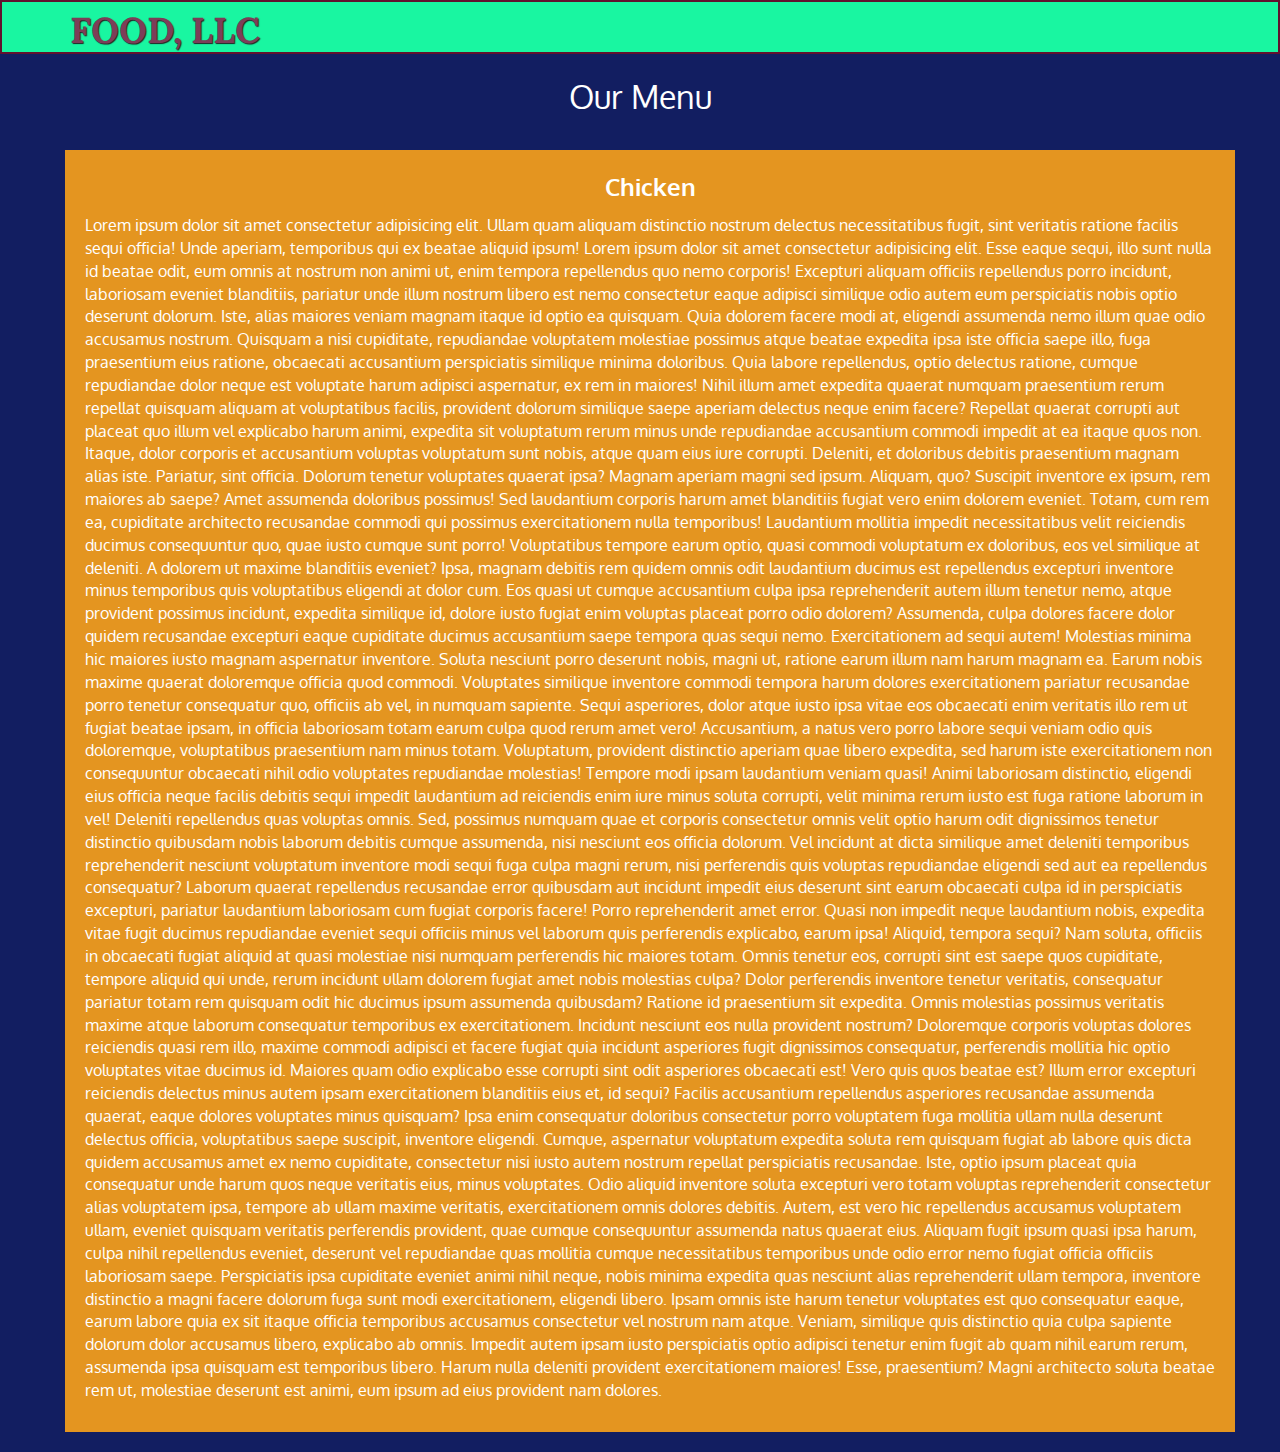
==== src/module-3-solution/index.html @ a4c4f9a9 "Project 2" ====
<!doctype html>
<html lang="en">
  <head>
    <meta charset="utf-8">
    <meta http-equiv="X-UA-Compatible" content="IE=edge">
    <meta name="viewport" content="width=device-width, initial-scale=1">
    <title>Food, LLC</title>
    <link rel="stylesheet" href="css/bootstrap.min.css">
    <link rel="stylesheet" href="css/styles.css">
    <link href='https://fonts.googleapis.com/css?family=Oxygen:400,300,700' rel='stylesheet' type='text/css'>
    <link href='https://fonts.googleapis.com/css?family=Lora' rel='stylesheet' type='text/css'>
  </head>
<body>
  <header>
    <nav id="header-nav" class="navbar navbar-default">
      <div class="container">
        <div class="navbar-header">

          <div class="navbar-brand">
            <a href="index.html"><h1>Food, LLC</h1></a>
          </div>

          <button type="button" class="navbar-toggle collapsed" data-toggle="collapse" data-target="#collapsable-nav" aria-expanded="false">
            <span class="sr-only">Toggle navigation</span>
            <span class="icon-bar"></span>
            <span class="icon-bar"></span>
            <span class="icon-bar"></span>
          </button>
        </div>
        
        <div id="collapsable-nav" class="collapse navbar-collapse">
           <ul id="nav-list" class="nav navbar-nav navbar-right">
            <li>
              <a href="#" class="visible-xs">
                <br class="hidden-xs">Chicken</a>
            </li>
            <li>
              <a href="#" class="visible-xs">
                <br class="hidden-xs">Beef</a>
            </li>
            <li>
              <a href="#" class="visible-xs">
                <br class="hidden-xs">Sushi</a>
            </li>
          </ul><!-- #nav-list -->
        </div><!-- .collapse .navbar-collapse -->
      </div><!-- .container -->
    </nav><!-- #header-nav -->
  </header>

  <div id="main-content" class="container">
    <p class="text-center">Our Menu</p>
    <div class="row">
      <div class="col-xs-12" id="info-blocks">
        <div id="chicken-block"><div id="block-title">Chicken</div><p>Lorem ipsum dolor sit amet consectetur adipisicing elit. Ullam quam aliquam distinctio nostrum delectus necessitatibus fugit, sint veritatis ratione facilis sequi officia! Unde aperiam, temporibus qui ex beatae aliquid ipsum! Lorem ipsum dolor sit amet consectetur adipisicing elit. Esse eaque sequi, illo sunt nulla id beatae odit, eum omnis at nostrum non animi ut, enim tempora repellendus quo nemo corporis! Excepturi aliquam officiis repellendus porro incidunt, laboriosam eveniet blanditiis, pariatur unde illum nostrum libero est nemo consectetur eaque adipisci similique odio autem eum perspiciatis nobis optio deserunt dolorum. Iste, alias maiores veniam magnam itaque id optio ea quisquam. Quia dolorem facere modi at, eligendi assumenda nemo illum quae odio accusamus nostrum. Quisquam a nisi cupiditate, repudiandae voluptatem molestiae possimus atque beatae expedita ipsa iste officia saepe illo, fuga praesentium eius ratione, obcaecati accusantium perspiciatis similique minima doloribus. Quia labore repellendus, optio delectus ratione, cumque repudiandae dolor neque est voluptate harum adipisci aspernatur, ex rem in maiores! Nihil illum amet expedita quaerat numquam praesentium rerum repellat quisquam aliquam at voluptatibus facilis, provident dolorum similique saepe aperiam delectus neque enim facere? Repellat quaerat corrupti aut placeat quo illum vel explicabo harum animi, expedita sit voluptatum rerum minus unde repudiandae accusantium commodi impedit at ea itaque quos non. Itaque, dolor corporis et accusantium voluptas voluptatum sunt nobis, atque quam eius iure corrupti. Deleniti, et doloribus debitis praesentium magnam alias iste. Pariatur, sint officia. Dolorum tenetur voluptates quaerat ipsa? Magnam aperiam magni sed ipsum. Aliquam, quo? Suscipit inventore ex ipsum, rem maiores ab saepe? Amet assumenda doloribus possimus! Sed laudantium corporis harum amet blanditiis fugiat vero enim dolorem eveniet. Totam, cum rem ea, cupiditate architecto recusandae commodi qui possimus exercitationem nulla temporibus! Laudantium mollitia impedit necessitatibus velit reiciendis ducimus consequuntur quo, quae iusto cumque sunt porro! Voluptatibus tempore earum optio, quasi commodi voluptatum ex doloribus, eos vel similique at deleniti. A dolorem ut maxime blanditiis eveniet? Ipsa, magnam debitis rem quidem omnis odit laudantium ducimus est repellendus excepturi inventore minus temporibus quis voluptatibus eligendi at dolor cum. Eos quasi ut cumque accusantium culpa ipsa reprehenderit autem illum tenetur nemo, atque provident possimus incidunt, expedita similique id, dolore iusto fugiat enim voluptas placeat porro odio dolorem? Assumenda, culpa dolores facere dolor quidem recusandae excepturi eaque cupiditate ducimus accusantium saepe tempora quas sequi nemo. Exercitationem ad sequi autem! Molestias minima hic maiores iusto magnam aspernatur inventore. Soluta nesciunt porro deserunt nobis, magni ut, ratione earum illum nam harum magnam ea. Earum nobis maxime quaerat doloremque officia quod commodi. Voluptates similique inventore commodi tempora harum dolores exercitationem pariatur recusandae porro tenetur consequatur quo, officiis ab vel, in numquam sapiente. Sequi asperiores, dolor atque iusto ipsa vitae eos obcaecati enim veritatis illo rem ut fugiat beatae ipsam, in officia laboriosam totam earum culpa quod rerum amet vero! Accusantium, a natus vero porro labore sequi veniam odio quis doloremque, voluptatibus praesentium nam minus totam. Voluptatum, provident distinctio aperiam quae libero expedita, sed harum iste exercitationem non consequuntur obcaecati nihil odio voluptates repudiandae molestias! Tempore modi ipsam laudantium veniam quasi! Animi laboriosam distinctio, eligendi eius officia neque facilis debitis sequi impedit laudantium ad reiciendis enim iure minus soluta corrupti, velit minima rerum iusto est fuga ratione laborum in vel! Deleniti repellendus quas voluptas omnis. Sed, possimus numquam quae et corporis consectetur omnis velit optio harum odit dignissimos tenetur distinctio quibusdam nobis laborum debitis cumque assumenda, nisi nesciunt eos officia dolorum. Vel incidunt at dicta similique amet deleniti temporibus reprehenderit nesciunt voluptatum inventore modi sequi fuga culpa magni rerum, nisi perferendis quis voluptas repudiandae eligendi sed aut ea repellendus consequatur? Laborum quaerat repellendus recusandae error quibusdam aut incidunt impedit eius deserunt sint earum obcaecati culpa id in perspiciatis excepturi, pariatur laudantium laboriosam cum fugiat corporis facere! Porro reprehenderit amet error. Quasi non impedit neque laudantium nobis, expedita vitae fugit ducimus repudiandae eveniet sequi officiis minus vel laborum quis perferendis explicabo, earum ipsa! Aliquid, tempora sequi? Nam soluta, officiis in obcaecati fugiat aliquid at quasi molestiae nisi numquam perferendis hic maiores totam. Omnis tenetur eos, corrupti sint est saepe quos cupiditate, tempore aliquid qui unde, rerum incidunt ullam dolorem fugiat amet nobis molestias culpa? Dolor perferendis inventore tenetur veritatis, consequatur pariatur totam rem quisquam odit hic ducimus ipsum assumenda quibusdam? Ratione id praesentium sit expedita. Omnis molestias possimus veritatis maxime atque laborum consequatur temporibus ex exercitationem. Incidunt nesciunt eos nulla provident nostrum? Doloremque corporis voluptas dolores reiciendis quasi rem illo, maxime commodi adipisci et facere fugiat quia incidunt asperiores fugit dignissimos consequatur, perferendis mollitia hic optio voluptates vitae ducimus id. Maiores quam odio explicabo esse corrupti sint odit asperiores obcaecati est! Vero quis quos beatae est? Illum error excepturi reiciendis delectus minus autem ipsam exercitationem blanditiis eius et, id sequi? Facilis accusantium repellendus asperiores recusandae assumenda quaerat, eaque dolores voluptates minus quisquam? Ipsa enim consequatur doloribus consectetur porro voluptatem fuga mollitia ullam nulla deserunt delectus officia, voluptatibus saepe suscipit, inventore eligendi. Cumque, aspernatur voluptatum expedita soluta rem quisquam fugiat ab labore quis dicta quidem accusamus amet ex nemo cupiditate, consectetur nisi iusto autem nostrum repellat perspiciatis recusandae. Iste, optio ipsum placeat quia consequatur unde harum quos neque veritatis eius, minus voluptates. Odio aliquid inventore soluta excepturi vero totam voluptas reprehenderit consectetur alias voluptatem ipsa, tempore ab ullam maxime veritatis, exercitationem omnis dolores debitis. Autem, est vero hic repellendus accusamus voluptatem ullam, eveniet quisquam veritatis perferendis provident, quae cumque consequuntur assumenda natus quaerat eius. Aliquam fugit ipsum quasi ipsa harum, culpa nihil repellendus eveniet, deserunt vel repudiandae quas mollitia cumque necessitatibus temporibus unde odio error nemo fugiat officia officiis laboriosam saepe. Perspiciatis ipsa cupiditate eveniet animi nihil neque, nobis minima expedita quas nesciunt alias reprehenderit ullam tempora, inventore distinctio a magni facere dolorum fuga sunt modi exercitationem, eligendi libero. Ipsam omnis iste harum tenetur voluptates est quo consequatur eaque, earum labore quia ex sit itaque officia temporibus accusamus consectetur vel nostrum nam atque. Veniam, similique quis distinctio quia culpa sapiente dolorum dolor accusamus libero, explicabo ab omnis. Impedit autem ipsam iusto perspiciatis optio adipisci tenetur enim fugit ab quam nihil earum rerum, assumenda ipsa quisquam est temporibus libero. Harum nulla deleniti provident exercitationem maiores! Esse, praesentium? Magni architecto soluta beatae rem ut, molestiae deserunt est animi, eum ipsum ad eius provident nam dolores.</p></div>
      </div>
    </div>
  </div><!-- End of #main-content -->

  <!-- jQuery (Bootstrap JS plugins depend on it) -->
  <script src="js/jquery-2.1.4.min.js"></script>
  <script src="js/bootstrap.min.js"></script>
  <script src="js/script.js"></script>
</body>
</html>
---- src/module-3-solution/css/styles.css ----
* {
  box-sizing: border-box;
}

body {
  font-size: 16px;
  color: #fff;
  background-color: #121e61;
  font-family: 'Oxygen', sans-serif;
}

/** HEADER **/
#header-nav {
  background-color: rgb(25, 246, 161);
  border-radius: 0;
  border: 2px solid #61122f;
}

.navbar-brand h1 { /* Restaurant name */
  font-family: 'Lora', serif;
  color: #7c3e58;
  font-size: 2em;
  text-transform: uppercase;
  font-weight: bold;
  text-shadow: 1px 1px 1px #222;
  margin-top: 0;
  margin-bottom: 0;
  position: absolute;
  line-height: .75;
}
.navbar-brand a:hover, .navbar-brand a:focus {
  text-decoration: none;
}

#nav-list {
  background-color: #e49520;
}

#nav-list a {
  color: #951C49;
  text-align: center;
}

#nav-list a:hover {
  background: #E7E7E7;
}

#nav-list a {
  font-size: 1.8em;
}

#phone {
  margin-top: 5px;
}

.navbar-header button.navbar-toggle, .navbar-header .icon-bar {
  border: 1px solid #61122f;
}

.navbar-header button.navbar-toggle {
  clear: both;
  margin-top: -30px;
}
/* END HEADER */

/* HOME */

.text-center {
  font-size: 2em;
}

#info-blocks {
  background-color: #e49520;
  padding: 20px;
  margin: 20px 10px 20px 10px;
  position: relative;
}

#block-title {
  font-size: 1.5em;
  font-weight: bold;
  width: 100%;
  text-align: center;
  margin-bottom: 10px;
  clear: both;
}

/* END HOME */

@media (max-width: 767px) {
  #collapsable-nav {
    background-color: #e49520;
  }
  
  .container {
    margin-top: 30px;
    padding: 0;
  }

  #info-blocks {
    width: 360px;
    margin: 0 auto 15px;
  }
}
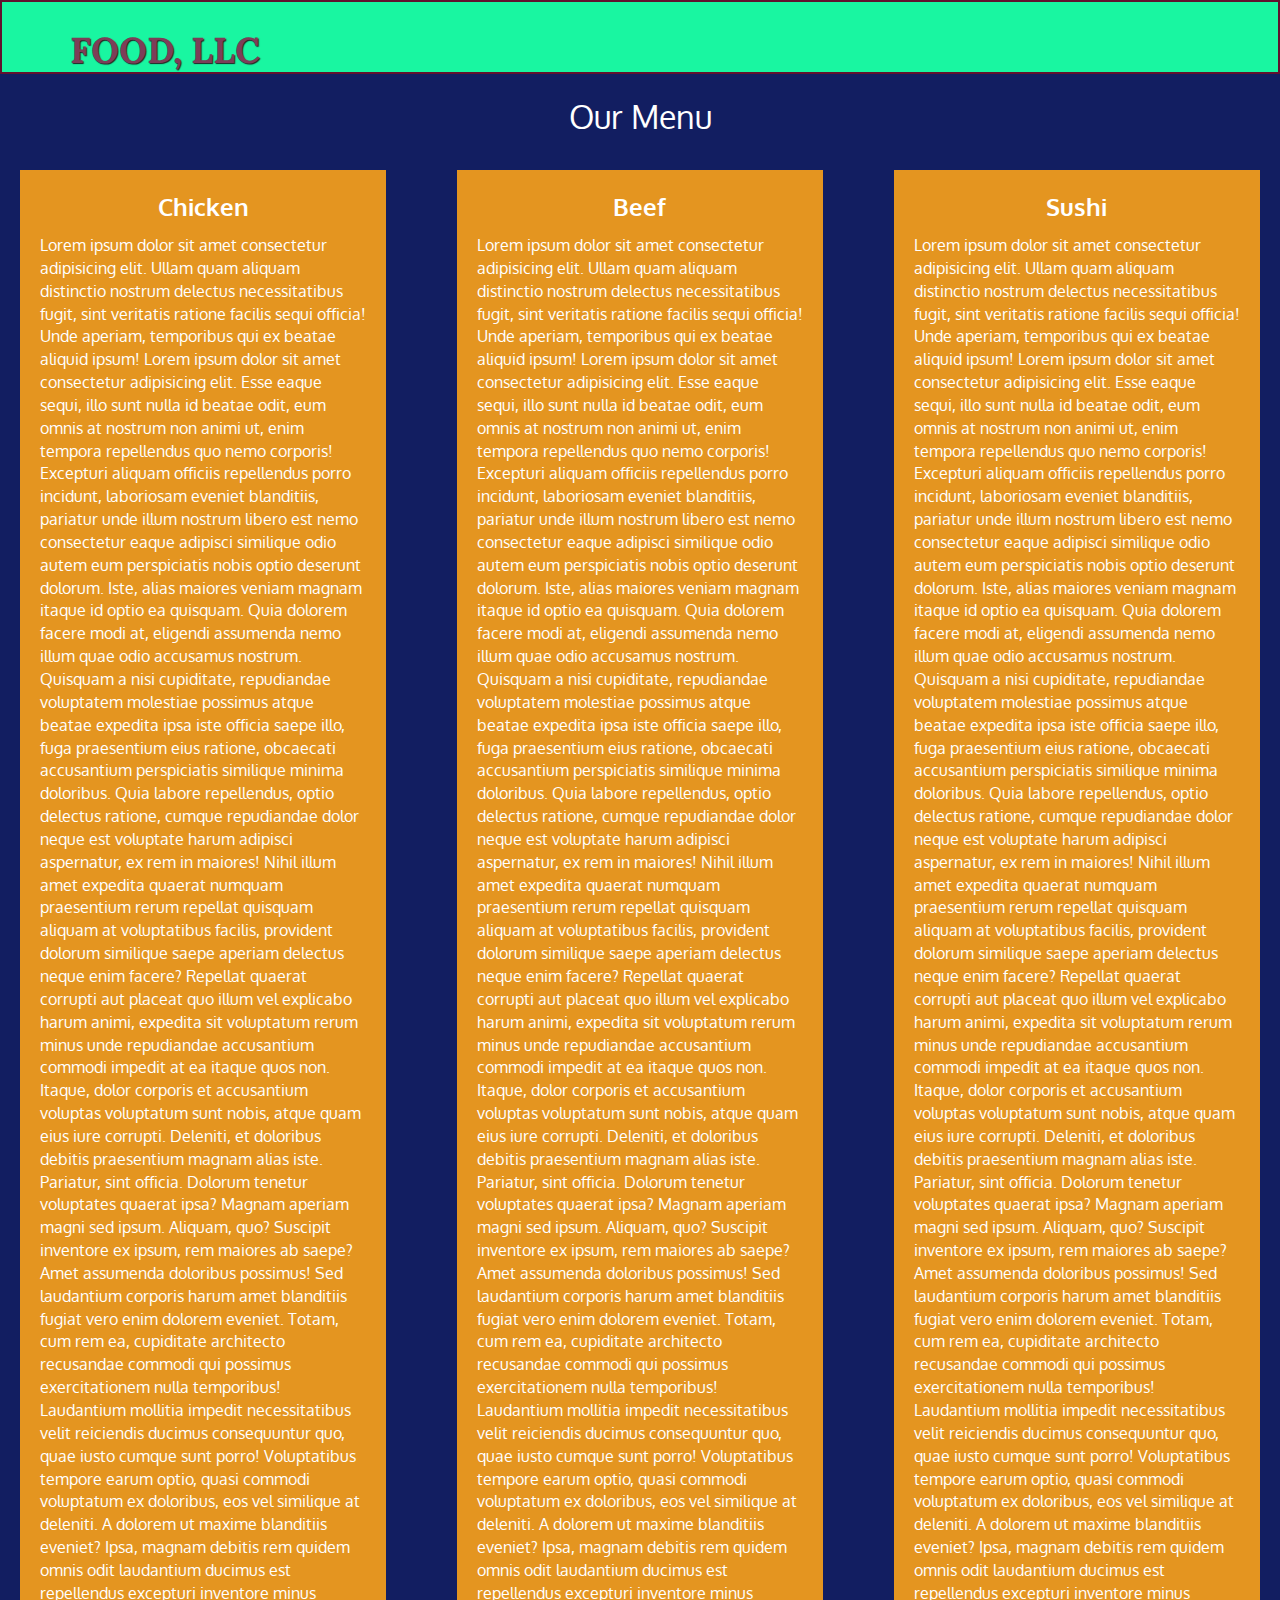
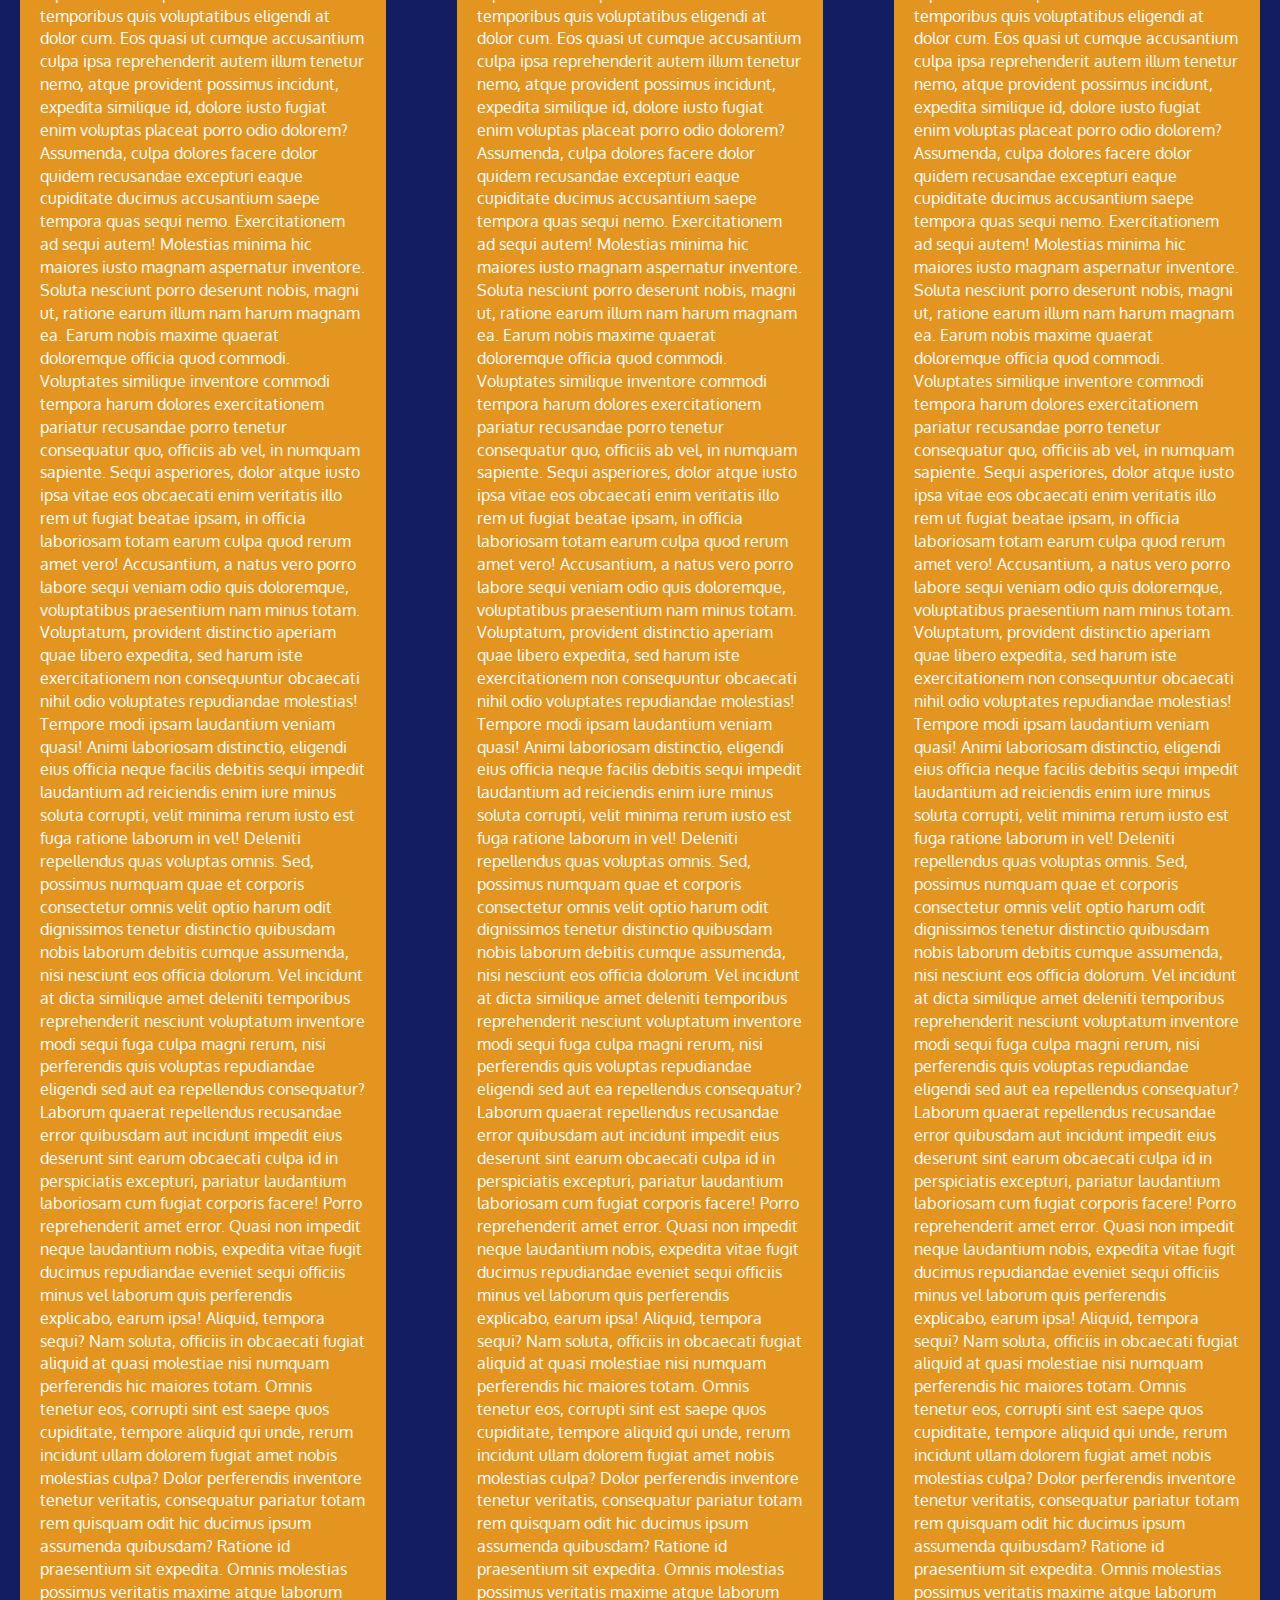
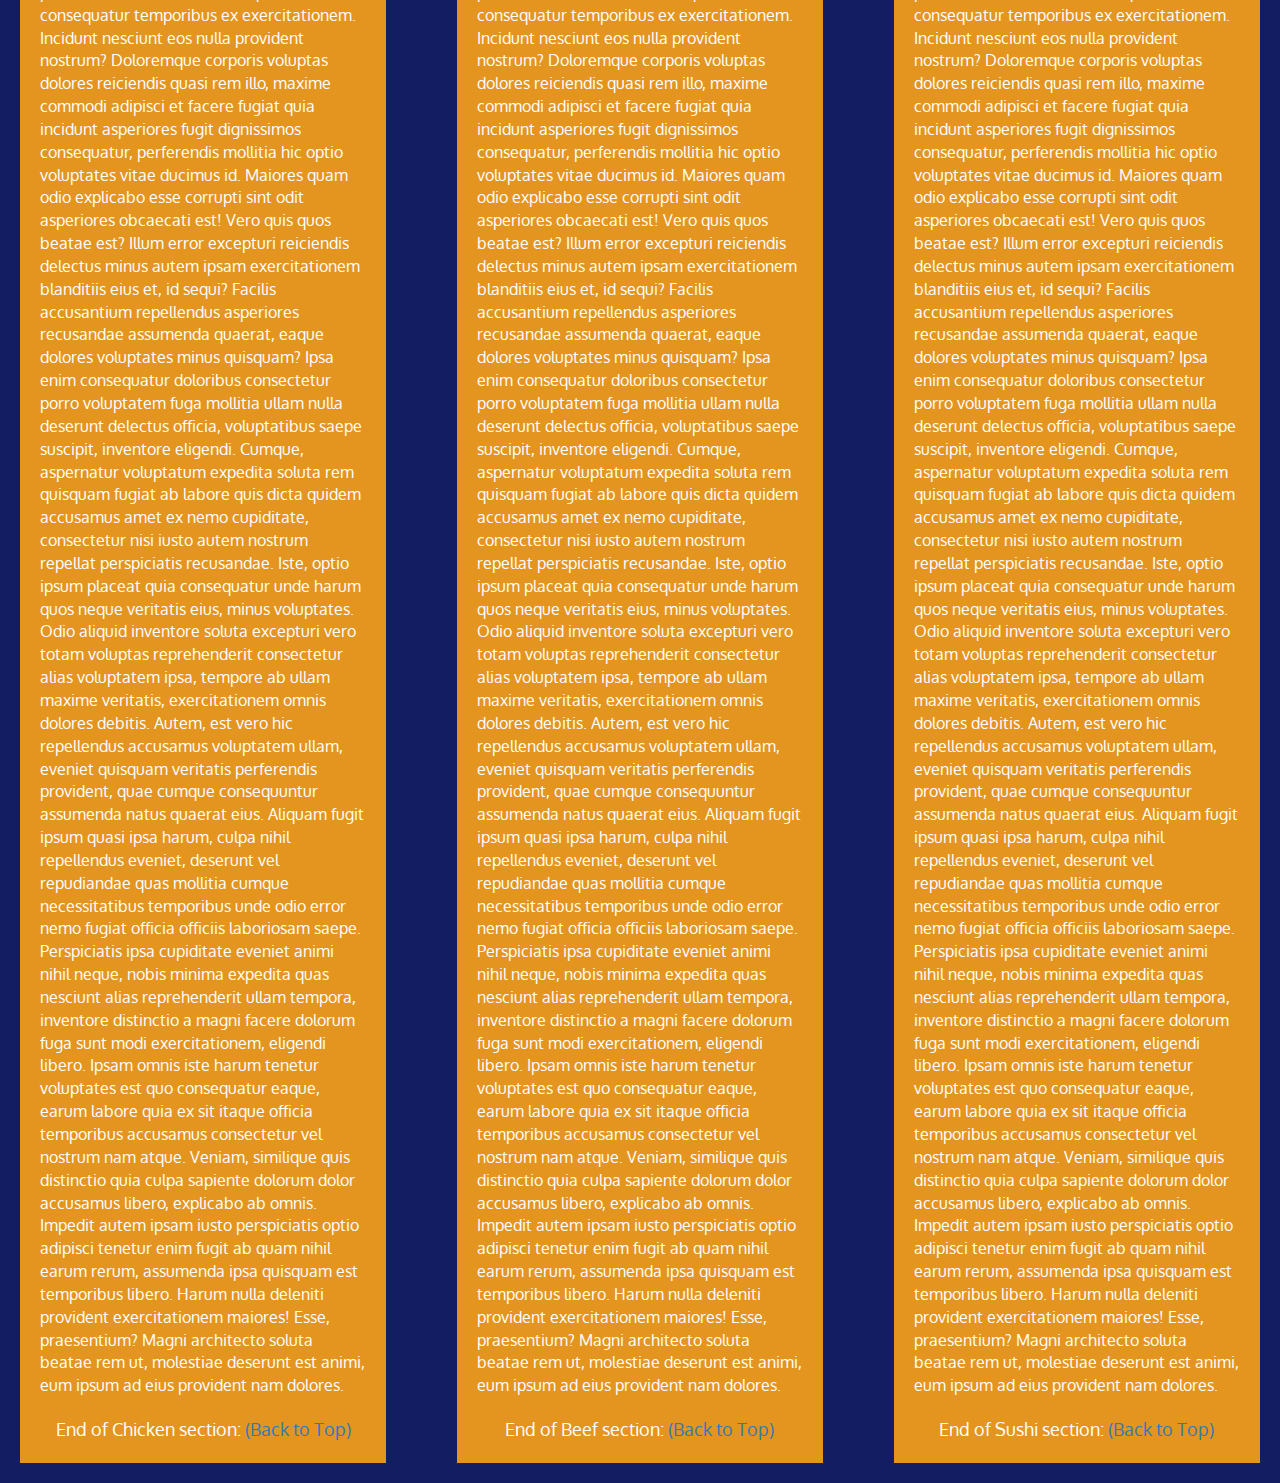
==== commit 5a17b3e3: "Extra Credit!" ====
--- a/src/module-3-solution/index.html
+++ b/src/module-3-solution/index.html
@@ -31,15 +31,15 @@
         <div id="collapsable-nav" class="collapse navbar-collapse">
            <ul id="nav-list" class="nav navbar-nav navbar-right">
             <li>
-              <a href="#" class="visible-xs">
+              <a href="#chicken-block" class="visible-xs">
                 <br class="hidden-xs">Chicken</a>
             </li>
             <li>
-              <a href="#" class="visible-xs">
+              <a href="#beef-block" class="visible-xs">
                 <br class="hidden-xs">Beef</a>
             </li>
             <li>
-              <a href="#" class="visible-xs">
+              <a href="#sushi-block" class="visible-xs">
                 <br class="hidden-xs">Sushi</a>
             </li>
           </ul><!-- #nav-list -->
@@ -48,11 +48,17 @@
     </nav><!-- #header-nav -->
   </header>
 
-  <div id="main-content" class="container">
+  <div id="main-content">
     <p class="text-center">Our Menu</p>
-    <div class="row">
-      <div class="col-xs-12" id="info-blocks">
-        <div id="chicken-block"><div id="block-title">Chicken</div><p>Lorem ipsum dolor sit amet consectetur adipisicing elit. Ullam quam aliquam distinctio nostrum delectus necessitatibus fugit, sint veritatis ratione facilis sequi officia! Unde aperiam, temporibus qui ex beatae aliquid ipsum! Lorem ipsum dolor sit amet consectetur adipisicing elit. Esse eaque sequi, illo sunt nulla id beatae odit, eum omnis at nostrum non animi ut, enim tempora repellendus quo nemo corporis! Excepturi aliquam officiis repellendus porro incidunt, laboriosam eveniet blanditiis, pariatur unde illum nostrum libero est nemo consectetur eaque adipisci similique odio autem eum perspiciatis nobis optio deserunt dolorum. Iste, alias maiores veniam magnam itaque id optio ea quisquam. Quia dolorem facere modi at, eligendi assumenda nemo illum quae odio accusamus nostrum. Quisquam a nisi cupiditate, repudiandae voluptatem molestiae possimus atque beatae expedita ipsa iste officia saepe illo, fuga praesentium eius ratione, obcaecati accusantium perspiciatis similique minima doloribus. Quia labore repellendus, optio delectus ratione, cumque repudiandae dolor neque est voluptate harum adipisci aspernatur, ex rem in maiores! Nihil illum amet expedita quaerat numquam praesentium rerum repellat quisquam aliquam at voluptatibus facilis, provident dolorum similique saepe aperiam delectus neque enim facere? Repellat quaerat corrupti aut placeat quo illum vel explicabo harum animi, expedita sit voluptatum rerum minus unde repudiandae accusantium commodi impedit at ea itaque quos non. Itaque, dolor corporis et accusantium voluptas voluptatum sunt nobis, atque quam eius iure corrupti. Deleniti, et doloribus debitis praesentium magnam alias iste. Pariatur, sint officia. Dolorum tenetur voluptates quaerat ipsa? Magnam aperiam magni sed ipsum. Aliquam, quo? Suscipit inventore ex ipsum, rem maiores ab saepe? Amet assumenda doloribus possimus! Sed laudantium corporis harum amet blanditiis fugiat vero enim dolorem eveniet. Totam, cum rem ea, cupiditate architecto recusandae commodi qui possimus exercitationem nulla temporibus! Laudantium mollitia impedit necessitatibus velit reiciendis ducimus consequuntur quo, quae iusto cumque sunt porro! Voluptatibus tempore earum optio, quasi commodi voluptatum ex doloribus, eos vel similique at deleniti. A dolorem ut maxime blanditiis eveniet? Ipsa, magnam debitis rem quidem omnis odit laudantium ducimus est repellendus excepturi inventore minus temporibus quis voluptatibus eligendi at dolor cum. Eos quasi ut cumque accusantium culpa ipsa reprehenderit autem illum tenetur nemo, atque provident possimus incidunt, expedita similique id, dolore iusto fugiat enim voluptas placeat porro odio dolorem? Assumenda, culpa dolores facere dolor quidem recusandae excepturi eaque cupiditate ducimus accusantium saepe tempora quas sequi nemo. Exercitationem ad sequi autem! Molestias minima hic maiores iusto magnam aspernatur inventore. Soluta nesciunt porro deserunt nobis, magni ut, ratione earum illum nam harum magnam ea. Earum nobis maxime quaerat doloremque officia quod commodi. Voluptates similique inventore commodi tempora harum dolores exercitationem pariatur recusandae porro tenetur consequatur quo, officiis ab vel, in numquam sapiente. Sequi asperiores, dolor atque iusto ipsa vitae eos obcaecati enim veritatis illo rem ut fugiat beatae ipsam, in officia laboriosam totam earum culpa quod rerum amet vero! Accusantium, a natus vero porro labore sequi veniam odio quis doloremque, voluptatibus praesentium nam minus totam. Voluptatum, provident distinctio aperiam quae libero expedita, sed harum iste exercitationem non consequuntur obcaecati nihil odio voluptates repudiandae molestias! Tempore modi ipsam laudantium veniam quasi! Animi laboriosam distinctio, eligendi eius officia neque facilis debitis sequi impedit laudantium ad reiciendis enim iure minus soluta corrupti, velit minima rerum iusto est fuga ratione laborum in vel! Deleniti repellendus quas voluptas omnis. Sed, possimus numquam quae et corporis consectetur omnis velit optio harum odit dignissimos tenetur distinctio quibusdam nobis laborum debitis cumque assumenda, nisi nesciunt eos officia dolorum. Vel incidunt at dicta similique amet deleniti temporibus reprehenderit nesciunt voluptatum inventore modi sequi fuga culpa magni rerum, nisi perferendis quis voluptas repudiandae eligendi sed aut ea repellendus consequatur? Laborum quaerat repellendus recusandae error quibusdam aut incidunt impedit eius deserunt sint earum obcaecati culpa id in perspiciatis excepturi, pariatur laudantium laboriosam cum fugiat corporis facere! Porro reprehenderit amet error. Quasi non impedit neque laudantium nobis, expedita vitae fugit ducimus repudiandae eveniet sequi officiis minus vel laborum quis perferendis explicabo, earum ipsa! Aliquid, tempora sequi? Nam soluta, officiis in obcaecati fugiat aliquid at quasi molestiae nisi numquam perferendis hic maiores totam. Omnis tenetur eos, corrupti sint est saepe quos cupiditate, tempore aliquid qui unde, rerum incidunt ullam dolorem fugiat amet nobis molestias culpa? Dolor perferendis inventore tenetur veritatis, consequatur pariatur totam rem quisquam odit hic ducimus ipsum assumenda quibusdam? Ratione id praesentium sit expedita. Omnis molestias possimus veritatis maxime atque laborum consequatur temporibus ex exercitationem. Incidunt nesciunt eos nulla provident nostrum? Doloremque corporis voluptas dolores reiciendis quasi rem illo, maxime commodi adipisci et facere fugiat quia incidunt asperiores fugit dignissimos consequatur, perferendis mollitia hic optio voluptates vitae ducimus id. Maiores quam odio explicabo esse corrupti sint odit asperiores obcaecati est! Vero quis quos beatae est? Illum error excepturi reiciendis delectus minus autem ipsam exercitationem blanditiis eius et, id sequi? Facilis accusantium repellendus asperiores recusandae assumenda quaerat, eaque dolores voluptates minus quisquam? Ipsa enim consequatur doloribus consectetur porro voluptatem fuga mollitia ullam nulla deserunt delectus officia, voluptatibus saepe suscipit, inventore eligendi. Cumque, aspernatur voluptatum expedita soluta rem quisquam fugiat ab labore quis dicta quidem accusamus amet ex nemo cupiditate, consectetur nisi iusto autem nostrum repellat perspiciatis recusandae. Iste, optio ipsum placeat quia consequatur unde harum quos neque veritatis eius, minus voluptates. Odio aliquid inventore soluta excepturi vero totam voluptas reprehenderit consectetur alias voluptatem ipsa, tempore ab ullam maxime veritatis, exercitationem omnis dolores debitis. Autem, est vero hic repellendus accusamus voluptatem ullam, eveniet quisquam veritatis perferendis provident, quae cumque consequuntur assumenda natus quaerat eius. Aliquam fugit ipsum quasi ipsa harum, culpa nihil repellendus eveniet, deserunt vel repudiandae quas mollitia cumque necessitatibus temporibus unde odio error nemo fugiat officia officiis laboriosam saepe. Perspiciatis ipsa cupiditate eveniet animi nihil neque, nobis minima expedita quas nesciunt alias reprehenderit ullam tempora, inventore distinctio a magni facere dolorum fuga sunt modi exercitationem, eligendi libero. Ipsam omnis iste harum tenetur voluptates est quo consequatur eaque, earum labore quia ex sit itaque officia temporibus accusamus consectetur vel nostrum nam atque. Veniam, similique quis distinctio quia culpa sapiente dolorum dolor accusamus libero, explicabo ab omnis. Impedit autem ipsam iusto perspiciatis optio adipisci tenetur enim fugit ab quam nihil earum rerum, assumenda ipsa quisquam est temporibus libero. Harum nulla deleniti provident exercitationem maiores! Esse, praesentium? Magni architecto soluta beatae rem ut, molestiae deserunt est animi, eum ipsum ad eius provident nam dolores.</p></div>
+    <div class="row" id="info-blocks">
+      <div class="col-lg-4 col-md-6 col-sm-12 col-xs-12">
+        <div id="chicken-block"><div id="block-title">Chicken</div><p>Lorem ipsum dolor sit amet consectetur adipisicing elit. Ullam quam aliquam distinctio nostrum delectus necessitatibus fugit, sint veritatis ratione facilis sequi officia! Unde aperiam, temporibus qui ex beatae aliquid ipsum! Lorem ipsum dolor sit amet consectetur adipisicing elit. Esse eaque sequi, illo sunt nulla id beatae odit, eum omnis at nostrum non animi ut, enim tempora repellendus quo nemo corporis! Excepturi aliquam officiis repellendus porro incidunt, laboriosam eveniet blanditiis, pariatur unde illum nostrum libero est nemo consectetur eaque adipisci similique odio autem eum perspiciatis nobis optio deserunt dolorum. Iste, alias maiores veniam magnam itaque id optio ea quisquam. Quia dolorem facere modi at, eligendi assumenda nemo illum quae odio accusamus nostrum. Quisquam a nisi cupiditate, repudiandae voluptatem molestiae possimus atque beatae expedita ipsa iste officia saepe illo, fuga praesentium eius ratione, obcaecati accusantium perspiciatis similique minima doloribus. Quia labore repellendus, optio delectus ratione, cumque repudiandae dolor neque est voluptate harum adipisci aspernatur, ex rem in maiores! Nihil illum amet expedita quaerat numquam praesentium rerum repellat quisquam aliquam at voluptatibus facilis, provident dolorum similique saepe aperiam delectus neque enim facere? Repellat quaerat corrupti aut placeat quo illum vel explicabo harum animi, expedita sit voluptatum rerum minus unde repudiandae accusantium commodi impedit at ea itaque quos non. Itaque, dolor corporis et accusantium voluptas voluptatum sunt nobis, atque quam eius iure corrupti. Deleniti, et doloribus debitis praesentium magnam alias iste. Pariatur, sint officia. Dolorum tenetur voluptates quaerat ipsa? Magnam aperiam magni sed ipsum. Aliquam, quo? Suscipit inventore ex ipsum, rem maiores ab saepe? Amet assumenda doloribus possimus! Sed laudantium corporis harum amet blanditiis fugiat vero enim dolorem eveniet. Totam, cum rem ea, cupiditate architecto recusandae commodi qui possimus exercitationem nulla temporibus! Laudantium mollitia impedit necessitatibus velit reiciendis ducimus consequuntur quo, quae iusto cumque sunt porro! Voluptatibus tempore earum optio, quasi commodi voluptatum ex doloribus, eos vel similique at deleniti. A dolorem ut maxime blanditiis eveniet? Ipsa, magnam debitis rem quidem omnis odit laudantium ducimus est repellendus excepturi inventore minus temporibus quis voluptatibus eligendi at dolor cum. Eos quasi ut cumque accusantium culpa ipsa reprehenderit autem illum tenetur nemo, atque provident possimus incidunt, expedita similique id, dolore iusto fugiat enim voluptas placeat porro odio dolorem? Assumenda, culpa dolores facere dolor quidem recusandae excepturi eaque cupiditate ducimus accusantium saepe tempora quas sequi nemo. Exercitationem ad sequi autem! Molestias minima hic maiores iusto magnam aspernatur inventore. Soluta nesciunt porro deserunt nobis, magni ut, ratione earum illum nam harum magnam ea. Earum nobis maxime quaerat doloremque officia quod commodi. Voluptates similique inventore commodi tempora harum dolores exercitationem pariatur recusandae porro tenetur consequatur quo, officiis ab vel, in numquam sapiente. Sequi asperiores, dolor atque iusto ipsa vitae eos obcaecati enim veritatis illo rem ut fugiat beatae ipsam, in officia laboriosam totam earum culpa quod rerum amet vero! Accusantium, a natus vero porro labore sequi veniam odio quis doloremque, voluptatibus praesentium nam minus totam. Voluptatum, provident distinctio aperiam quae libero expedita, sed harum iste exercitationem non consequuntur obcaecati nihil odio voluptates repudiandae molestias! Tempore modi ipsam laudantium veniam quasi! Animi laboriosam distinctio, eligendi eius officia neque facilis debitis sequi impedit laudantium ad reiciendis enim iure minus soluta corrupti, velit minima rerum iusto est fuga ratione laborum in vel! Deleniti repellendus quas voluptas omnis. Sed, possimus numquam quae et corporis consectetur omnis velit optio harum odit dignissimos tenetur distinctio quibusdam nobis laborum debitis cumque assumenda, nisi nesciunt eos officia dolorum. Vel incidunt at dicta similique amet deleniti temporibus reprehenderit nesciunt voluptatum inventore modi sequi fuga culpa magni rerum, nisi perferendis quis voluptas repudiandae eligendi sed aut ea repellendus consequatur? Laborum quaerat repellendus recusandae error quibusdam aut incidunt impedit eius deserunt sint earum obcaecati culpa id in perspiciatis excepturi, pariatur laudantium laboriosam cum fugiat corporis facere! Porro reprehenderit amet error. Quasi non impedit neque laudantium nobis, expedita vitae fugit ducimus repudiandae eveniet sequi officiis minus vel laborum quis perferendis explicabo, earum ipsa! Aliquid, tempora sequi? Nam soluta, officiis in obcaecati fugiat aliquid at quasi molestiae nisi numquam perferendis hic maiores totam. Omnis tenetur eos, corrupti sint est saepe quos cupiditate, tempore aliquid qui unde, rerum incidunt ullam dolorem fugiat amet nobis molestias culpa? Dolor perferendis inventore tenetur veritatis, consequatur pariatur totam rem quisquam odit hic ducimus ipsum assumenda quibusdam? Ratione id praesentium sit expedita. Omnis molestias possimus veritatis maxime atque laborum consequatur temporibus ex exercitationem. Incidunt nesciunt eos nulla provident nostrum? Doloremque corporis voluptas dolores reiciendis quasi rem illo, maxime commodi adipisci et facere fugiat quia incidunt asperiores fugit dignissimos consequatur, perferendis mollitia hic optio voluptates vitae ducimus id. Maiores quam odio explicabo esse corrupti sint odit asperiores obcaecati est! Vero quis quos beatae est? Illum error excepturi reiciendis delectus minus autem ipsam exercitationem blanditiis eius et, id sequi? Facilis accusantium repellendus asperiores recusandae assumenda quaerat, eaque dolores voluptates minus quisquam? Ipsa enim consequatur doloribus consectetur porro voluptatem fuga mollitia ullam nulla deserunt delectus officia, voluptatibus saepe suscipit, inventore eligendi. Cumque, aspernatur voluptatum expedita soluta rem quisquam fugiat ab labore quis dicta quidem accusamus amet ex nemo cupiditate, consectetur nisi iusto autem nostrum repellat perspiciatis recusandae. Iste, optio ipsum placeat quia consequatur unde harum quos neque veritatis eius, minus voluptates. Odio aliquid inventore soluta excepturi vero totam voluptas reprehenderit consectetur alias voluptatem ipsa, tempore ab ullam maxime veritatis, exercitationem omnis dolores debitis. Autem, est vero hic repellendus accusamus voluptatem ullam, eveniet quisquam veritatis perferendis provident, quae cumque consequuntur assumenda natus quaerat eius. Aliquam fugit ipsum quasi ipsa harum, culpa nihil repellendus eveniet, deserunt vel repudiandae quas mollitia cumque necessitatibus temporibus unde odio error nemo fugiat officia officiis laboriosam saepe. Perspiciatis ipsa cupiditate eveniet animi nihil neque, nobis minima expedita quas nesciunt alias reprehenderit ullam tempora, inventore distinctio a magni facere dolorum fuga sunt modi exercitationem, eligendi libero. Ipsam omnis iste harum tenetur voluptates est quo consequatur eaque, earum labore quia ex sit itaque officia temporibus accusamus consectetur vel nostrum nam atque. Veniam, similique quis distinctio quia culpa sapiente dolorum dolor accusamus libero, explicabo ab omnis. Impedit autem ipsam iusto perspiciatis optio adipisci tenetur enim fugit ab quam nihil earum rerum, assumenda ipsa quisquam est temporibus libero. Harum nulla deleniti provident exercitationem maiores! Esse, praesentium? Magni architecto soluta beatae rem ut, molestiae deserunt est animi, eum ipsum ad eius provident nam dolores.</p><div id="end-link">End of Chicken section: <a href="#header-nav">(Back to Top)</a></div></div>
+      </div>
+      <div class="col-lg-4 col-md-6 col-sm-12 col-xs-12">
+        <div id="beef-block"><div id="block-title">Beef</div><p>Lorem ipsum dolor sit amet consectetur adipisicing elit. Ullam quam aliquam distinctio nostrum delectus necessitatibus fugit, sint veritatis ratione facilis sequi officia! Unde aperiam, temporibus qui ex beatae aliquid ipsum! Lorem ipsum dolor sit amet consectetur adipisicing elit. Esse eaque sequi, illo sunt nulla id beatae odit, eum omnis at nostrum non animi ut, enim tempora repellendus quo nemo corporis! Excepturi aliquam officiis repellendus porro incidunt, laboriosam eveniet blanditiis, pariatur unde illum nostrum libero est nemo consectetur eaque adipisci similique odio autem eum perspiciatis nobis optio deserunt dolorum. Iste, alias maiores veniam magnam itaque id optio ea quisquam. Quia dolorem facere modi at, eligendi assumenda nemo illum quae odio accusamus nostrum. Quisquam a nisi cupiditate, repudiandae voluptatem molestiae possimus atque beatae expedita ipsa iste officia saepe illo, fuga praesentium eius ratione, obcaecati accusantium perspiciatis similique minima doloribus. Quia labore repellendus, optio delectus ratione, cumque repudiandae dolor neque est voluptate harum adipisci aspernatur, ex rem in maiores! Nihil illum amet expedita quaerat numquam praesentium rerum repellat quisquam aliquam at voluptatibus facilis, provident dolorum similique saepe aperiam delectus neque enim facere? Repellat quaerat corrupti aut placeat quo illum vel explicabo harum animi, expedita sit voluptatum rerum minus unde repudiandae accusantium commodi impedit at ea itaque quos non. Itaque, dolor corporis et accusantium voluptas voluptatum sunt nobis, atque quam eius iure corrupti. Deleniti, et doloribus debitis praesentium magnam alias iste. Pariatur, sint officia. Dolorum tenetur voluptates quaerat ipsa? Magnam aperiam magni sed ipsum. Aliquam, quo? Suscipit inventore ex ipsum, rem maiores ab saepe? Amet assumenda doloribus possimus! Sed laudantium corporis harum amet blanditiis fugiat vero enim dolorem eveniet. Totam, cum rem ea, cupiditate architecto recusandae commodi qui possimus exercitationem nulla temporibus! Laudantium mollitia impedit necessitatibus velit reiciendis ducimus consequuntur quo, quae iusto cumque sunt porro! Voluptatibus tempore earum optio, quasi commodi voluptatum ex doloribus, eos vel similique at deleniti. A dolorem ut maxime blanditiis eveniet? Ipsa, magnam debitis rem quidem omnis odit laudantium ducimus est repellendus excepturi inventore minus temporibus quis voluptatibus eligendi at dolor cum. Eos quasi ut cumque accusantium culpa ipsa reprehenderit autem illum tenetur nemo, atque provident possimus incidunt, expedita similique id, dolore iusto fugiat enim voluptas placeat porro odio dolorem? Assumenda, culpa dolores facere dolor quidem recusandae excepturi eaque cupiditate ducimus accusantium saepe tempora quas sequi nemo. Exercitationem ad sequi autem! Molestias minima hic maiores iusto magnam aspernatur inventore. Soluta nesciunt porro deserunt nobis, magni ut, ratione earum illum nam harum magnam ea. Earum nobis maxime quaerat doloremque officia quod commodi. Voluptates similique inventore commodi tempora harum dolores exercitationem pariatur recusandae porro tenetur consequatur quo, officiis ab vel, in numquam sapiente. Sequi asperiores, dolor atque iusto ipsa vitae eos obcaecati enim veritatis illo rem ut fugiat beatae ipsam, in officia laboriosam totam earum culpa quod rerum amet vero! Accusantium, a natus vero porro labore sequi veniam odio quis doloremque, voluptatibus praesentium nam minus totam. Voluptatum, provident distinctio aperiam quae libero expedita, sed harum iste exercitationem non consequuntur obcaecati nihil odio voluptates repudiandae molestias! Tempore modi ipsam laudantium veniam quasi! Animi laboriosam distinctio, eligendi eius officia neque facilis debitis sequi impedit laudantium ad reiciendis enim iure minus soluta corrupti, velit minima rerum iusto est fuga ratione laborum in vel! Deleniti repellendus quas voluptas omnis. Sed, possimus numquam quae et corporis consectetur omnis velit optio harum odit dignissimos tenetur distinctio quibusdam nobis laborum debitis cumque assumenda, nisi nesciunt eos officia dolorum. Vel incidunt at dicta similique amet deleniti temporibus reprehenderit nesciunt voluptatum inventore modi sequi fuga culpa magni rerum, nisi perferendis quis voluptas repudiandae eligendi sed aut ea repellendus consequatur? Laborum quaerat repellendus recusandae error quibusdam aut incidunt impedit eius deserunt sint earum obcaecati culpa id in perspiciatis excepturi, pariatur laudantium laboriosam cum fugiat corporis facere! Porro reprehenderit amet error. Quasi non impedit neque laudantium nobis, expedita vitae fugit ducimus repudiandae eveniet sequi officiis minus vel laborum quis perferendis explicabo, earum ipsa! Aliquid, tempora sequi? Nam soluta, officiis in obcaecati fugiat aliquid at quasi molestiae nisi numquam perferendis hic maiores totam. Omnis tenetur eos, corrupti sint est saepe quos cupiditate, tempore aliquid qui unde, rerum incidunt ullam dolorem fugiat amet nobis molestias culpa? Dolor perferendis inventore tenetur veritatis, consequatur pariatur totam rem quisquam odit hic ducimus ipsum assumenda quibusdam? Ratione id praesentium sit expedita. Omnis molestias possimus veritatis maxime atque laborum consequatur temporibus ex exercitationem. Incidunt nesciunt eos nulla provident nostrum? Doloremque corporis voluptas dolores reiciendis quasi rem illo, maxime commodi adipisci et facere fugiat quia incidunt asperiores fugit dignissimos consequatur, perferendis mollitia hic optio voluptates vitae ducimus id. Maiores quam odio explicabo esse corrupti sint odit asperiores obcaecati est! Vero quis quos beatae est? Illum error excepturi reiciendis delectus minus autem ipsam exercitationem blanditiis eius et, id sequi? Facilis accusantium repellendus asperiores recusandae assumenda quaerat, eaque dolores voluptates minus quisquam? Ipsa enim consequatur doloribus consectetur porro voluptatem fuga mollitia ullam nulla deserunt delectus officia, voluptatibus saepe suscipit, inventore eligendi. Cumque, aspernatur voluptatum expedita soluta rem quisquam fugiat ab labore quis dicta quidem accusamus amet ex nemo cupiditate, consectetur nisi iusto autem nostrum repellat perspiciatis recusandae. Iste, optio ipsum placeat quia consequatur unde harum quos neque veritatis eius, minus voluptates. Odio aliquid inventore soluta excepturi vero totam voluptas reprehenderit consectetur alias voluptatem ipsa, tempore ab ullam maxime veritatis, exercitationem omnis dolores debitis. Autem, est vero hic repellendus accusamus voluptatem ullam, eveniet quisquam veritatis perferendis provident, quae cumque consequuntur assumenda natus quaerat eius. Aliquam fugit ipsum quasi ipsa harum, culpa nihil repellendus eveniet, deserunt vel repudiandae quas mollitia cumque necessitatibus temporibus unde odio error nemo fugiat officia officiis laboriosam saepe. Perspiciatis ipsa cupiditate eveniet animi nihil neque, nobis minima expedita quas nesciunt alias reprehenderit ullam tempora, inventore distinctio a magni facere dolorum fuga sunt modi exercitationem, eligendi libero. Ipsam omnis iste harum tenetur voluptates est quo consequatur eaque, earum labore quia ex sit itaque officia temporibus accusamus consectetur vel nostrum nam atque. Veniam, similique quis distinctio quia culpa sapiente dolorum dolor accusamus libero, explicabo ab omnis. Impedit autem ipsam iusto perspiciatis optio adipisci tenetur enim fugit ab quam nihil earum rerum, assumenda ipsa quisquam est temporibus libero. Harum nulla deleniti provident exercitationem maiores! Esse, praesentium? Magni architecto soluta beatae rem ut, molestiae deserunt est animi, eum ipsum ad eius provident nam dolores.</p><div id="end-link">End of Beef section: <a href="#header-nav">(Back to Top)</a></div></div>
+      </div>
+      <div class="col-lg-4 col-md-12 col-sm-12 col-xs-12">
+        <div id="sushi-block" class="bottom-row"><div id="block-title">Sushi</div><p>Lorem ipsum dolor sit amet consectetur adipisicing elit. Ullam quam aliquam distinctio nostrum delectus necessitatibus fugit, sint veritatis ratione facilis sequi officia! Unde aperiam, temporibus qui ex beatae aliquid ipsum! Lorem ipsum dolor sit amet consectetur adipisicing elit. Esse eaque sequi, illo sunt nulla id beatae odit, eum omnis at nostrum non animi ut, enim tempora repellendus quo nemo corporis! Excepturi aliquam officiis repellendus porro incidunt, laboriosam eveniet blanditiis, pariatur unde illum nostrum libero est nemo consectetur eaque adipisci similique odio autem eum perspiciatis nobis optio deserunt dolorum. Iste, alias maiores veniam magnam itaque id optio ea quisquam. Quia dolorem facere modi at, eligendi assumenda nemo illum quae odio accusamus nostrum. Quisquam a nisi cupiditate, repudiandae voluptatem molestiae possimus atque beatae expedita ipsa iste officia saepe illo, fuga praesentium eius ratione, obcaecati accusantium perspiciatis similique minima doloribus. Quia labore repellendus, optio delectus ratione, cumque repudiandae dolor neque est voluptate harum adipisci aspernatur, ex rem in maiores! Nihil illum amet expedita quaerat numquam praesentium rerum repellat quisquam aliquam at voluptatibus facilis, provident dolorum similique saepe aperiam delectus neque enim facere? Repellat quaerat corrupti aut placeat quo illum vel explicabo harum animi, expedita sit voluptatum rerum minus unde repudiandae accusantium commodi impedit at ea itaque quos non. Itaque, dolor corporis et accusantium voluptas voluptatum sunt nobis, atque quam eius iure corrupti. Deleniti, et doloribus debitis praesentium magnam alias iste. Pariatur, sint officia. Dolorum tenetur voluptates quaerat ipsa? Magnam aperiam magni sed ipsum. Aliquam, quo? Suscipit inventore ex ipsum, rem maiores ab saepe? Amet assumenda doloribus possimus! Sed laudantium corporis harum amet blanditiis fugiat vero enim dolorem eveniet. Totam, cum rem ea, cupiditate architecto recusandae commodi qui possimus exercitationem nulla temporibus! Laudantium mollitia impedit necessitatibus velit reiciendis ducimus consequuntur quo, quae iusto cumque sunt porro! Voluptatibus tempore earum optio, quasi commodi voluptatum ex doloribus, eos vel similique at deleniti. A dolorem ut maxime blanditiis eveniet? Ipsa, magnam debitis rem quidem omnis odit laudantium ducimus est repellendus excepturi inventore minus temporibus quis voluptatibus eligendi at dolor cum. Eos quasi ut cumque accusantium culpa ipsa reprehenderit autem illum tenetur nemo, atque provident possimus incidunt, expedita similique id, dolore iusto fugiat enim voluptas placeat porro odio dolorem? Assumenda, culpa dolores facere dolor quidem recusandae excepturi eaque cupiditate ducimus accusantium saepe tempora quas sequi nemo. Exercitationem ad sequi autem! Molestias minima hic maiores iusto magnam aspernatur inventore. Soluta nesciunt porro deserunt nobis, magni ut, ratione earum illum nam harum magnam ea. Earum nobis maxime quaerat doloremque officia quod commodi. Voluptates similique inventore commodi tempora harum dolores exercitationem pariatur recusandae porro tenetur consequatur quo, officiis ab vel, in numquam sapiente. Sequi asperiores, dolor atque iusto ipsa vitae eos obcaecati enim veritatis illo rem ut fugiat beatae ipsam, in officia laboriosam totam earum culpa quod rerum amet vero! Accusantium, a natus vero porro labore sequi veniam odio quis doloremque, voluptatibus praesentium nam minus totam. Voluptatum, provident distinctio aperiam quae libero expedita, sed harum iste exercitationem non consequuntur obcaecati nihil odio voluptates repudiandae molestias! Tempore modi ipsam laudantium veniam quasi! Animi laboriosam distinctio, eligendi eius officia neque facilis debitis sequi impedit laudantium ad reiciendis enim iure minus soluta corrupti, velit minima rerum iusto est fuga ratione laborum in vel! Deleniti repellendus quas voluptas omnis. Sed, possimus numquam quae et corporis consectetur omnis velit optio harum odit dignissimos tenetur distinctio quibusdam nobis laborum debitis cumque assumenda, nisi nesciunt eos officia dolorum. Vel incidunt at dicta similique amet deleniti temporibus reprehenderit nesciunt voluptatum inventore modi sequi fuga culpa magni rerum, nisi perferendis quis voluptas repudiandae eligendi sed aut ea repellendus consequatur? Laborum quaerat repellendus recusandae error quibusdam aut incidunt impedit eius deserunt sint earum obcaecati culpa id in perspiciatis excepturi, pariatur laudantium laboriosam cum fugiat corporis facere! Porro reprehenderit amet error. Quasi non impedit neque laudantium nobis, expedita vitae fugit ducimus repudiandae eveniet sequi officiis minus vel laborum quis perferendis explicabo, earum ipsa! Aliquid, tempora sequi? Nam soluta, officiis in obcaecati fugiat aliquid at quasi molestiae nisi numquam perferendis hic maiores totam. Omnis tenetur eos, corrupti sint est saepe quos cupiditate, tempore aliquid qui unde, rerum incidunt ullam dolorem fugiat amet nobis molestias culpa? Dolor perferendis inventore tenetur veritatis, consequatur pariatur totam rem quisquam odit hic ducimus ipsum assumenda quibusdam? Ratione id praesentium sit expedita. Omnis molestias possimus veritatis maxime atque laborum consequatur temporibus ex exercitationem. Incidunt nesciunt eos nulla provident nostrum? Doloremque corporis voluptas dolores reiciendis quasi rem illo, maxime commodi adipisci et facere fugiat quia incidunt asperiores fugit dignissimos consequatur, perferendis mollitia hic optio voluptates vitae ducimus id. Maiores quam odio explicabo esse corrupti sint odit asperiores obcaecati est! Vero quis quos beatae est? Illum error excepturi reiciendis delectus minus autem ipsam exercitationem blanditiis eius et, id sequi? Facilis accusantium repellendus asperiores recusandae assumenda quaerat, eaque dolores voluptates minus quisquam? Ipsa enim consequatur doloribus consectetur porro voluptatem fuga mollitia ullam nulla deserunt delectus officia, voluptatibus saepe suscipit, inventore eligendi. Cumque, aspernatur voluptatum expedita soluta rem quisquam fugiat ab labore quis dicta quidem accusamus amet ex nemo cupiditate, consectetur nisi iusto autem nostrum repellat perspiciatis recusandae. Iste, optio ipsum placeat quia consequatur unde harum quos neque veritatis eius, minus voluptates. Odio aliquid inventore soluta excepturi vero totam voluptas reprehenderit consectetur alias voluptatem ipsa, tempore ab ullam maxime veritatis, exercitationem omnis dolores debitis. Autem, est vero hic repellendus accusamus voluptatem ullam, eveniet quisquam veritatis perferendis provident, quae cumque consequuntur assumenda natus quaerat eius. Aliquam fugit ipsum quasi ipsa harum, culpa nihil repellendus eveniet, deserunt vel repudiandae quas mollitia cumque necessitatibus temporibus unde odio error nemo fugiat officia officiis laboriosam saepe. Perspiciatis ipsa cupiditate eveniet animi nihil neque, nobis minima expedita quas nesciunt alias reprehenderit ullam tempora, inventore distinctio a magni facere dolorum fuga sunt modi exercitationem, eligendi libero. Ipsam omnis iste harum tenetur voluptates est quo consequatur eaque, earum labore quia ex sit itaque officia temporibus accusamus consectetur vel nostrum nam atque. Veniam, similique quis distinctio quia culpa sapiente dolorum dolor accusamus libero, explicabo ab omnis. Impedit autem ipsam iusto perspiciatis optio adipisci tenetur enim fugit ab quam nihil earum rerum, assumenda ipsa quisquam est temporibus libero. Harum nulla deleniti provident exercitationem maiores! Esse, praesentium? Magni architecto soluta beatae rem ut, molestiae deserunt est animi, eum ipsum ad eius provident nam dolores.</p><div id="end-link">End of Sushi section: <a href="#header-nav">(Back to Top)</a></div></div>
       </div>
     </div>
   </div><!-- End of #main-content -->
--- a/src/module-3-solution/css/styles.css
+++ b/src/module-3-solution/css/styles.css
@@ -1,5 +1,5 @@
 * {
-  box-sizing: border-box;
+  box-sizing: border-box !important;
 }
 
 body {
@@ -69,11 +69,12 @@
   font-size: 2em;
 }
 
-#info-blocks {
+#chicken-block, #beef-block, #sushi-block {
+  width: 90%;
   background-color: #e49520;
   padding: 20px;
-  margin: 20px 10px 20px 10px;
   position: relative;
+  margin: 20px auto 20px auto;
 }
 
 #block-title {
@@ -83,6 +84,23 @@
   text-align: center;
   margin-bottom: 10px;
   clear: both;
+}
+
+.container {
+  margin-top: 20px;
+  padding: 0 15px;
+}
+
+#end-link {
+  text-align: center;
+  margin-top: 20px;
+  font-size: 18px;
+}
+
+@media (min-width: 992px) and (max-width: 1199px) {
+  .bottom-row {
+    width: 95% !important;
+  }
 }
 
 /* END HOME */
@@ -96,9 +114,4 @@
     margin-top: 30px;
     padding: 0;
   }
-
-  #info-blocks {
-    width: 360px;
-    margin: 0 auto 15px;
-  }
 }